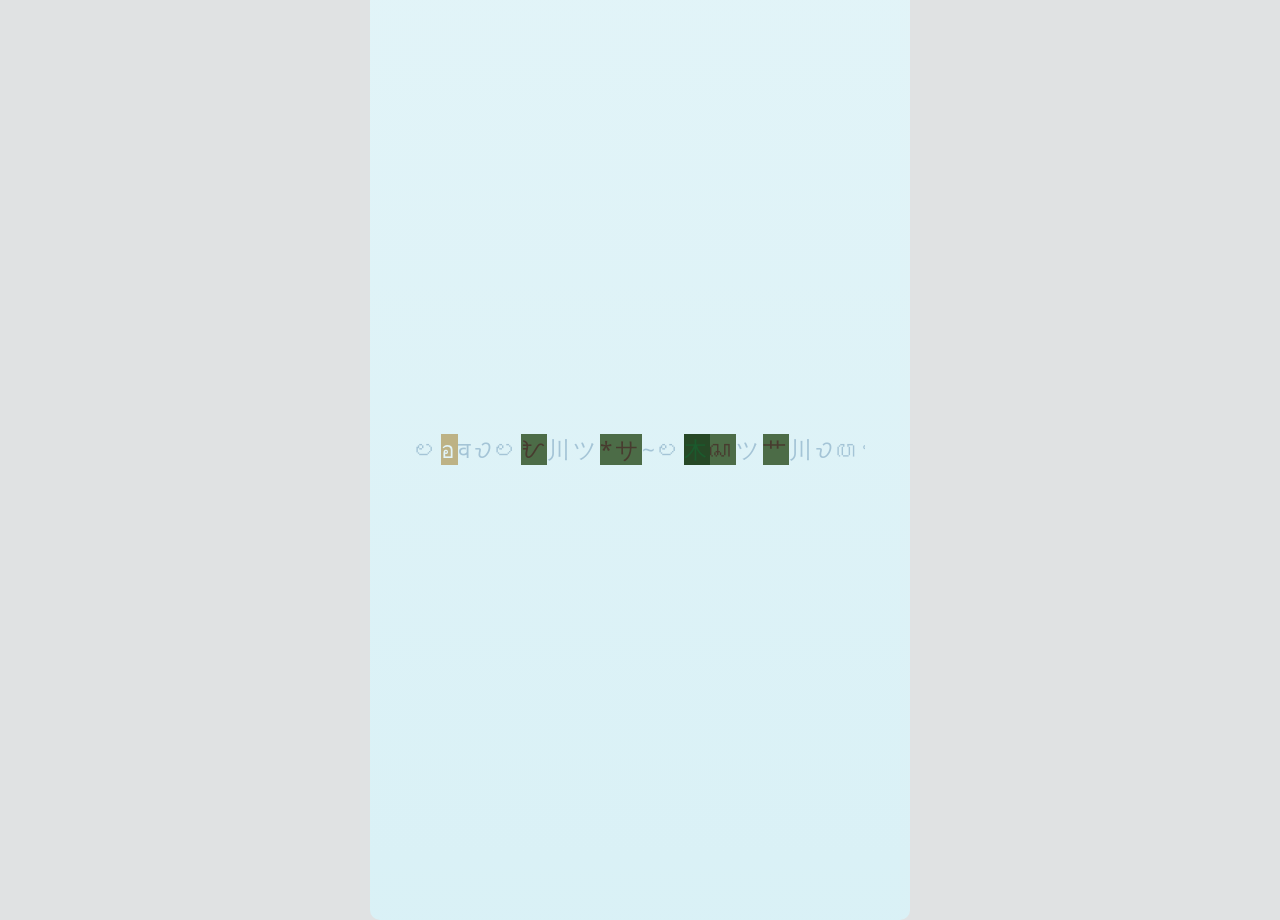
==== index.html @ 3fbcecfd "initial commit" ====
<!DOCTYPE html>
<html>
<head>

<link rel="preconnect" href="https://fonts.googleapis.com">
<link rel="preconnect" href="https://fonts.gstatic.com" crossorigin>


    <meta charset="UTF-8">
    <script src="glyphData.js"></script>
    <script src="translationModule.js"></script>
    <script src="backgroundManager.js"></script>
    <script src="lineGenerator.js"></script>
    <title>pang</title>
    <style>
@font-face {
  font-family: 'Noto Sans';
  /* Update the url to your exact filename */
  src: url('./fonts/NotoSans-VariableFont_wdth,wght.ttf') format('truetype-variations');
  
  /* Define the range of weights the font supports */
  font-weight: 100 900;
  
  /* Define the range of widths (stretch) the font supports */
  font-stretch: 62.5% 100%;
}
        @font-face {
            font-family: 'Noto Sans Tagalog';
            src: url('./fonts/NotoSansTagalog-Regular.ttf') format('truetype');
        }
        body {
            margin: 0;
            padding: 0;
            overflow: hidden;
            font-family: 'Noto Sans', 'Noto Sans Tagalog';
			
            display: flex;
            justify-content: center;
            align-items: center;
            height: 100vh;
            transition: background-color 1s ease;
        }
        #terminal {
            font-size: 2.5vmin;
            line-height: 1;
            letter-spacing: 3px;
            text-align: center;
            white-space: pre;
            padding: 20px;
            border-radius: 10px;
            width: 100%;
            height: 100%;
            display: flex;
            justify-content: center;
            align-items: center;
            transition: background-color 1s ease;
max-width: 500px;  /* Set your desired maximum width */
        white-space: nowrap; /* Prevents text from wrapping to the next line */
        overflow: hidden;    /* Hides any content that overflows the container */
        }
        #terminal-content {
            max-width: 90%;
            max-height: 90%;
            overflow: hidden;
			line-height: 0.3;
        }
		

    </style>
</head>
<body>
<div id="terminal">
        <div id="terminal-content">
            <div id="terrain-layer"></div>
            <div id="clouds-layer"></div>
        </div>
    </div>

<script>
    // --- Constants and DOM Elements ---
    const COLS = 30;
    const MAX_LINES = 30;
    const GENERATION_INTERVAL = 1000;
    const container = document.getElementById('terminal-content');

    // --- Module Initialization ---
    const lineGenerator = new LineGenerator(COLS);
    const background = new BackgroundManager();
    const translator = new TranslationEngine();

    // --- Helper function to build HTML from cell data ---
    function buildHTMLFromData(data) {
        return data.map(cell => 
            `<span class="${cell.className}">${cell.char}</span>`
        ).join('');
    }

    // --- Main Loop ---
    setInterval(() => {
        // --- 1. MUTATE EXISTING LINES ---
        for (const lineP of container.children) {
            // First, parse the existing HTML back into a data array
            let currentLineData = Array.from(lineP.children).map(span => {
                return { char: span.textContent, className: span.className };
            });

            // Keep a copy of the original length to check for changes
            const originalLength = currentLineData.length;

            // Pass the data to the translator
            const mutatedLineData = translator.translateLineData(currentLineData);

            // If a mutation happened (the line's content changed), re-render the <p>
            if (mutatedLineData.length !== originalLength) {
                 console.log(`MUTATION OCCURRED`);
                 lineP.innerHTML = buildHTMLFromData(mutatedLineData);
            }
        }

        // --- 2. GENERATE ONE NEW LINE ---
        const newLineData = lineGenerator.generateNewLine();
        const newP = document.createElement('p');
        newP.innerHTML = buildHTMLFromData(newLineData);
        container.prepend(newP);

        // --- 3. MAINTAIN SCREEN SIZE ---
        if (container.children.length > MAX_LINES) {
            container.lastElementChild.remove();
        }
    }, GENERATION_INTERVAL);


    // --- Smooth Animation Loop ---
    function animationLoop() {
        background.update();
        requestAnimationFrame(animationLoop);
    }

    // --- Start Everything ---
    animationLoop();
</script>
</body>
</html>
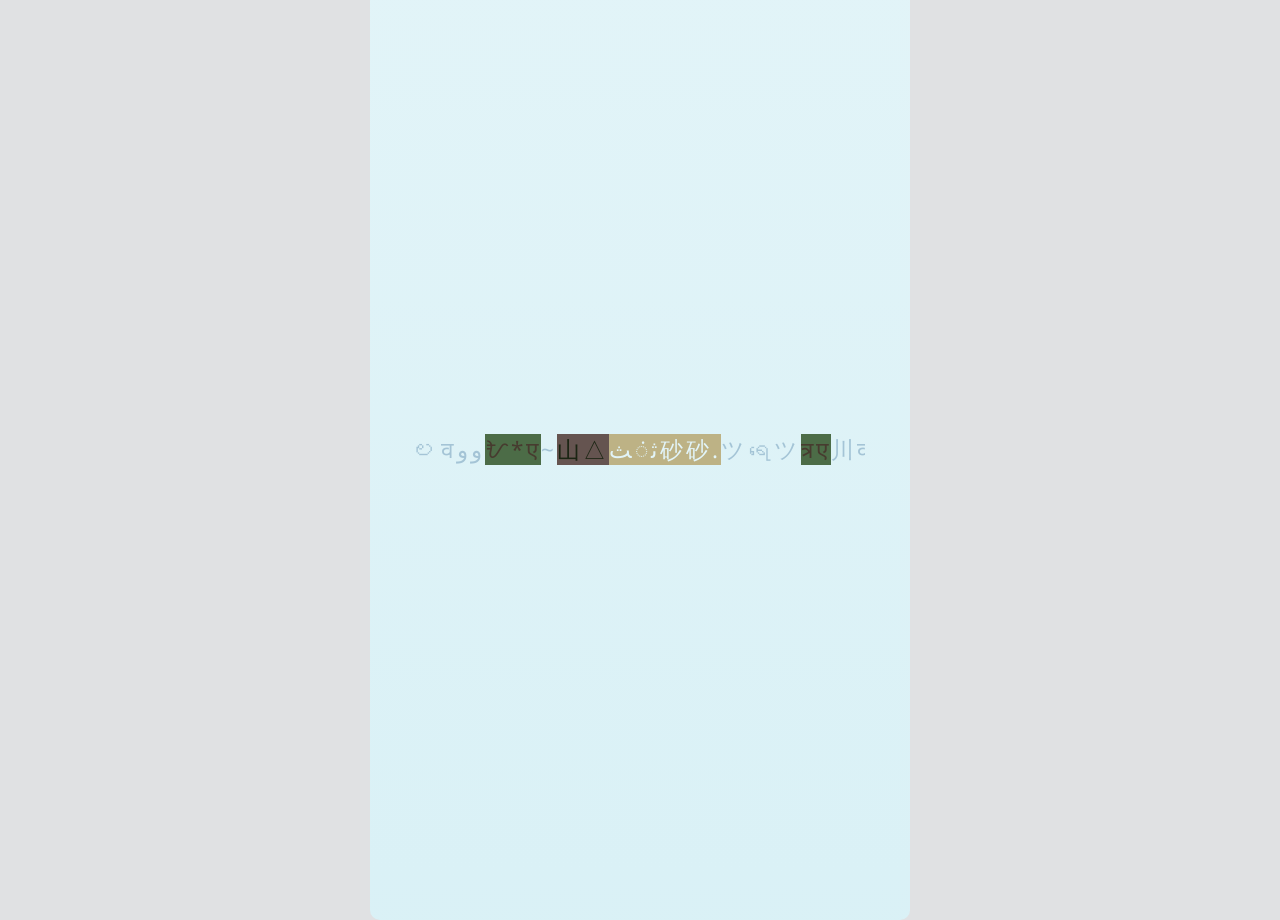
==== commit 8289acdd: "title change" ====
--- a/index.html
+++ b/index.html
@@ -11,23 +11,25 @@
     <script src="translationModule.js"></script>
     <script src="backgroundManager.js"></script>
     <script src="lineGenerator.js"></script>
-    <title>pang</title>
+    <title>Insulae Incognita</title>
     <style>
-@font-face {
-  font-family: 'Noto Sans';
-  /* Update the url to your exact filename */
-  src: url('./fonts/NotoSans-VariableFont_wdth,wght.ttf') format('truetype-variations');
-  
-  /* Define the range of weights the font supports */
-  font-weight: 100 900;
-  
-  /* Define the range of widths (stretch) the font supports */
-  font-stretch: 62.5% 100%;
-}
+		@font-face {
+		  font-family: 'Noto Sans';
+		  /* Update the url to your exact filename */
+		  src: url('./fonts/NotoSans-VariableFont_wdth,wght.ttf') format('truetype-variations');
+		  
+		  /* Define the range of weights the font supports */
+		  font-weight: 100 900;
+		  
+		  /* Define the range of widths (stretch) the font supports */
+		  font-stretch: 62.5% 100%;
+		}
+		
         @font-face {
             font-family: 'Noto Sans Tagalog';
             src: url('./fonts/NotoSansTagalog-Regular.ttf') format('truetype');
         }
+		
         body {
             margin: 0;
             padding: 0;
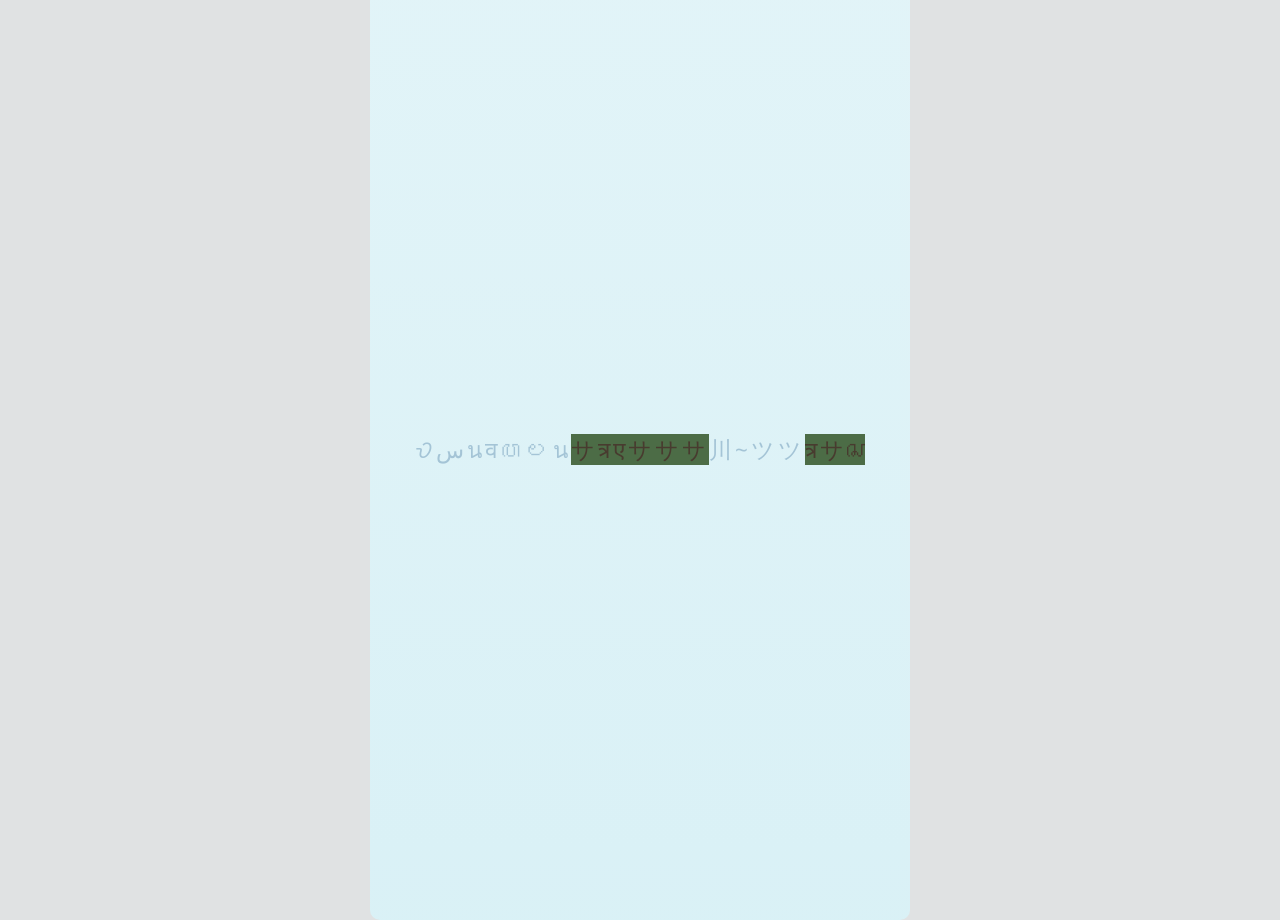
==== commit cf3d7ed2: "font f" ====
--- a/index.html
+++ b/index.html
@@ -4,6 +4,9 @@
 
 <link rel="preconnect" href="https://fonts.googleapis.com">
 <link rel="preconnect" href="https://fonts.gstatic.com" crossorigin>
+<link href="https://fonts.googleapis.com/css2?family=Noto+Sans:wght@100..900&display=swap" rel="stylesheet">
+<link href="https://fonts.googleapis.com/css2?family=Noto+Sans+Tagalog&display=swap" rel="stylesheet">
+
 
 
     <meta charset="UTF-8">
@@ -13,28 +16,33 @@
     <script src="lineGenerator.js"></script>
     <title>Insulae Incognita</title>
     <style>
-		@font-face {
-		  font-family: 'Noto Sans';
-		  /* Update the url to your exact filename */
-		  src: url('./fonts/NotoSans-VariableFont_wdth,wght.ttf') format('truetype-variations');
-		  
-		  /* Define the range of weights the font supports */
-		  font-weight: 100 900;
-		  
-		  /* Define the range of widths (stretch) the font supports */
-		  font-stretch: 62.5% 100%;
-		}
-		
-        @font-face {
-            font-family: 'Noto Sans Tagalog';
-            src: url('./fonts/NotoSansTagalog-Regular.ttf') format('truetype');
-        }
+@font-face {
+    font-family: 'Noto Sans';
+    src:
+        /* Local file first */
+        url('./fonts/NotoSans-VariableFont_wdth,wght.ttf') format('truetype-variations'),
+        /* Google Fonts fallback */
+        url('https://fonts.gstatic.com/s/notosans/v40/o-0IIpQlx3QUlC5A4PNr5TR1l1ldS4f3.woff2') format('woff2');
+    font-weight: 100 900;
+    font-stretch: 62.5% 100%;
+}
+
+@font-face {
+    font-family: 'Noto Sans Tagalog';
+    src:
+        /* Local file first */
+        url('./fonts/NotoSansTagalog-Regular.ttf') format('truetype'),
+        /* Google Fonts fallback */
+        url('https://fonts.gstatic.com/s/notosanstagalog/v20/Y4GaaLOX1SKvB-x5zEpGOIv8uPr5YxUC.woff2') format('woff2');
+    font-weight: 400;
+    font-style: normal;
+}
 		
         body {
             margin: 0;
             padding: 0;
             overflow: hidden;
-            font-family: 'Noto Sans', 'Noto Sans Tagalog';
+            font-family: 'Noto Sans', 'Noto Sans Tagalog', sans-serif;
 			
             display: flex;
             justify-content: center;
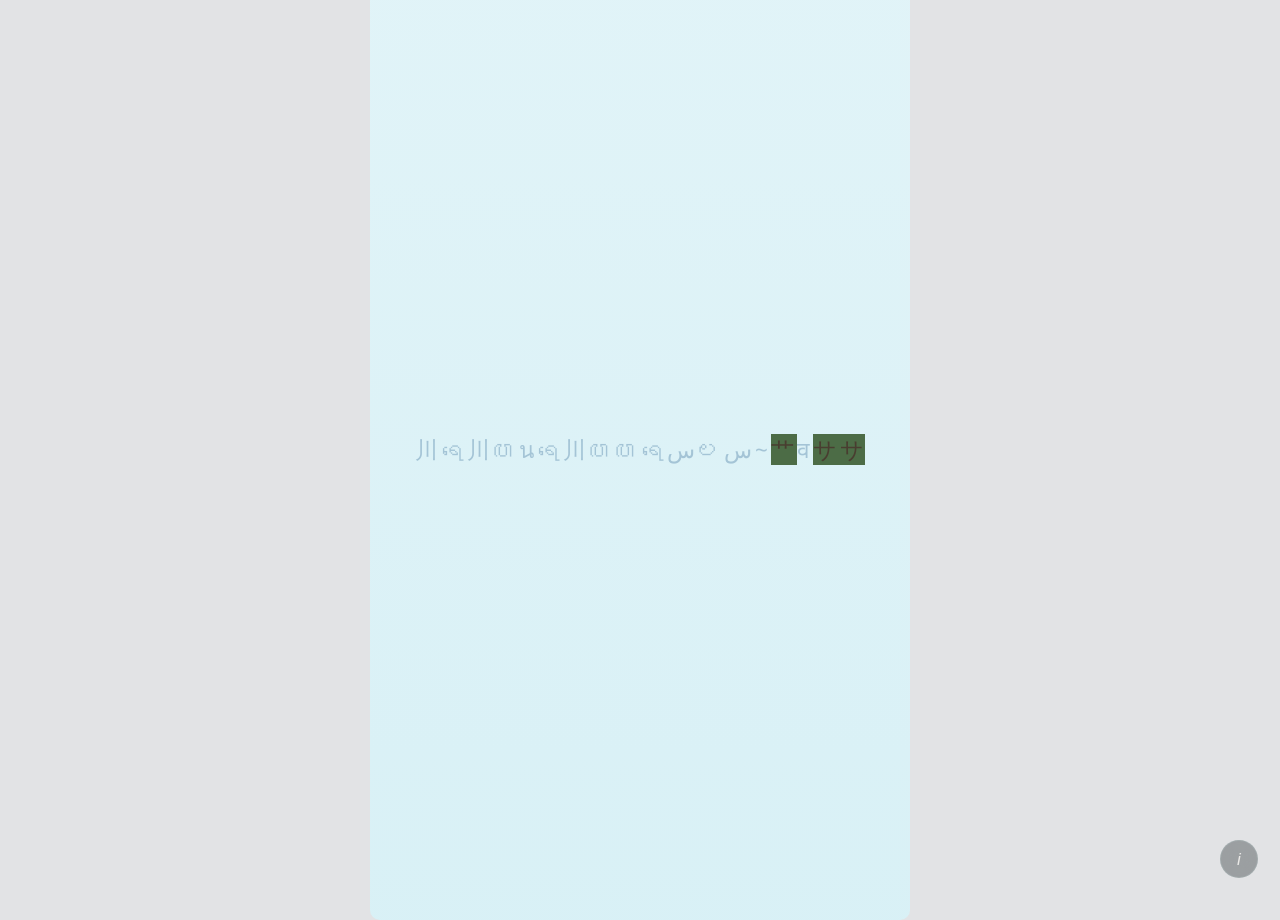
==== commit 4c553fec: "about page" ====
--- a/index.html
+++ b/index.html
@@ -1,15 +1,14 @@
 <!DOCTYPE html>
-<html>
+<html lang="en">
 <head>
+<meta charset="UTF-8">
+<meta name="viewport" content="width=device-width, initial-scale=1">
 
 <link rel="preconnect" href="https://fonts.googleapis.com">
 <link rel="preconnect" href="https://fonts.gstatic.com" crossorigin>
 <link href="https://fonts.googleapis.com/css2?family=Noto+Sans:wght@100..900&display=swap" rel="stylesheet">
 <link href="https://fonts.googleapis.com/css2?family=Noto+Sans+Tagalog&display=swap" rel="stylesheet">
 
-
-
-    <meta charset="UTF-8">
     <script src="glyphData.js"></script>
     <script src="translationModule.js"></script>
     <script src="backgroundManager.js"></script>
@@ -19,63 +18,154 @@
 @font-face {
     font-family: 'Noto Sans';
     src:
-        /* Local file first */
         url('./fonts/NotoSans-VariableFont_wdth,wght.ttf') format('truetype-variations'),
-        /* Google Fonts fallback */
         url('https://fonts.gstatic.com/s/notosans/v40/o-0IIpQlx3QUlC5A4PNr5TR1l1ldS4f3.woff2') format('woff2');
     font-weight: 100 900;
     font-stretch: 62.5% 100%;
 }
-
 @font-face {
     font-family: 'Noto Sans Tagalog';
     src:
-        /* Local file first */
         url('./fonts/NotoSansTagalog-Regular.ttf') format('truetype'),
-        /* Google Fonts fallback */
         url('https://fonts.gstatic.com/s/notosanstagalog/v20/Y4GaaLOX1SKvB-x5zEpGOIv8uPr5YxUC.woff2') format('woff2');
     font-weight: 400;
     font-style: normal;
 }
-		
-        body {
-            margin: 0;
-            padding: 0;
-            overflow: hidden;
-            font-family: 'Noto Sans', 'Noto Sans Tagalog', sans-serif;
-			
-            display: flex;
-            justify-content: center;
-            align-items: center;
-            height: 100vh;
-            transition: background-color 1s ease;
-        }
-        #terminal {
-            font-size: 2.5vmin;
-            line-height: 1;
-            letter-spacing: 3px;
-            text-align: center;
-            white-space: pre;
-            padding: 20px;
-            border-radius: 10px;
-            width: 100%;
-            height: 100%;
-            display: flex;
-            justify-content: center;
-            align-items: center;
-            transition: background-color 1s ease;
-max-width: 500px;  /* Set your desired maximum width */
-        white-space: nowrap; /* Prevents text from wrapping to the next line */
-        overflow: hidden;    /* Hides any content that overflows the container */
-        }
-        #terminal-content {
-            max-width: 90%;
-            max-height: 90%;
-            overflow: hidden;
-			line-height: 0.3;
-        }
-		
-
+
+body {
+    margin: 0;
+    padding: 0;
+    overflow: hidden;
+    font-family: 'Noto Sans', 'Noto Sans Tagalog', sans-serif;
+    display: flex;
+    justify-content: center;
+    align-items: center;
+    height: 100vh;
+    transition: background-color 1s ease;
+}
+#terminal {
+    font-size: 2.5vmin;
+    line-height: 1;
+    letter-spacing: 3px;
+    text-align: center;
+    white-space: pre;
+    padding: 20px;
+    border-radius: 10px;
+    width: 100%;
+    height: 100%;
+    display: flex;
+    justify-content: center;
+    align-items: center;
+    transition: background-color 1s ease;
+    max-width: 500px;
+    white-space: nowrap;
+    overflow: hidden;
+}
+#terminal-content {
+    max-width: 90%;
+    max-height: 90%;
+    overflow: hidden;
+    line-height: 0.3;
+}
+
+/* ============ Insulae Incognita - info overlay (#ii-) ============ */
+:root {
+    --ii-surface: hsla(192, 30%, 8%, 0.55);
+    --ii-border:  hsla(176, 30%, 72%, 0.20);
+    --ii-text:    hsl(42, 20%, 92%);
+    --ii-muted:   hsla(42, 14%, 88%, 0.62);
+    --ii-accent:  hsl(54, 58%, 64%);
+    --ii-ease:    cubic-bezier(0.22, 1, 0.36, 1);
+}
+#ii-ui {
+    position: fixed; inset: 0; z-index: 9999;
+    pointer-events: none;
+    font-family: 'Noto Sans', 'Noto Sans Tagalog', sans-serif;
+}
+#ii-ui * { box-sizing: border-box; }
+
+/* --- toggle --- */
+#ii-toggle {
+    pointer-events: auto;
+    position: absolute; right: 22px; bottom: 22px;
+    width: 38px; height: 38px;
+    display: grid; place-items: center;
+    border-radius: 50%;
+    border: 1px solid var(--ii-border);
+    background: var(--ii-surface);
+    -webkit-backdrop-filter: blur(10px) saturate(1.15);
+    backdrop-filter: blur(10px) saturate(1.15);
+    color: var(--ii-text);
+    cursor: pointer;
+    opacity: 0.6;
+    transition: opacity .45s var(--ii-ease), border-color .45s var(--ii-ease),
+                transform .45s var(--ii-ease);
+}
+#ii-toggle:hover, #ii-toggle:focus-visible {
+    opacity: 1; border-color: var(--ii-accent); outline: none;
+    transform: translateY(-1px);
+}
+#ii-toggle .ii-i { font-style: italic; font-size: 17px; line-height: 1; }
+#ii-ui.ii-idle #ii-toggle { opacity: 0; }   /* fades when the cursor is idle */
+
+/* --- panel --- */
+#ii-panel {
+    pointer-events: auto;
+    position: absolute; right: 22px; bottom: 72px;
+    width: min(340px, calc(100vw - 44px));
+    padding: 22px 22px 20px;
+    border-radius: 14px;
+    border: 1px solid var(--ii-border);
+    background: var(--ii-surface);
+    -webkit-backdrop-filter: blur(16px) saturate(1.2);
+    backdrop-filter: blur(16px) saturate(1.2);
+    box-shadow: 0 18px 50px -18px hsla(192, 40%, 4%, 0.7);
+    color: var(--ii-text);
+    opacity: 0; transform: translateY(10px);
+    pointer-events: none;
+    transition: opacity .5s var(--ii-ease), transform .5s var(--ii-ease);
+}
+#ii-ui.ii-open #ii-panel {
+    opacity: 1; transform: translateY(0); pointer-events: auto;
+}
+#ii-close {
+    position: absolute; top: 12px; right: 14px;
+    background: none; border: none; color: var(--ii-muted);
+    font-size: 20px; line-height: 1; cursor: pointer; padding: 4px;
+    transition: color .3s var(--ii-ease);
+}
+#ii-close:hover, #ii-close:focus-visible { color: var(--ii-accent); outline: none; }
+#ii-panel .ii-eyebrow {
+    margin: 0 0 10px; font-size: 10px; letter-spacing: .22em;
+    text-transform: uppercase; color: var(--ii-accent);
+}
+#ii-panel .ii-title {
+    margin: 0; font-size: 22px; font-weight: 600; line-height: 1.15;
+}
+#ii-panel .ii-artist {
+    margin: 4px 0 0; font-size: 13px; font-style: italic; color: var(--ii-muted);
+}
+#ii-panel .ii-desc {
+    margin: 16px 0 0; font-size: 13px; line-height: 1.6; opacity: .92;
+}
+#ii-panel .ii-gloss {
+    margin: 14px 0 0; font-size: 14px; letter-spacing: .04em; color: var(--ii-muted);
+}
+#ii-panel .ii-gloss b { color: var(--ii-accent); font-weight: 500; padding: 0 2px; }
+#ii-panel .ii-rule { height: 1px; background: var(--ii-border); border: 0; margin: 18px 0 14px; }
+#ii-panel .ii-links { display: flex; gap: 18px; }
+#ii-panel .ii-links a {
+    font-size: 12px; letter-spacing: .04em; color: var(--ii-text);
+    text-decoration: none; padding-bottom: 2px;
+    border-bottom: 1px solid var(--ii-border);
+    transition: color .3s var(--ii-ease), border-color .3s var(--ii-ease);
+}
+#ii-panel .ii-links a:hover, #ii-panel .ii-links a:focus-visible {
+    color: var(--ii-accent); border-color: var(--ii-accent); outline: none;
+}
+@media (prefers-reduced-motion: reduce) {
+    #ii-toggle, #ii-panel, #ii-close, #ii-panel .ii-links a { transition: none; }
+}
     </style>
 </head>
 <body>
@@ -86,6 +176,32 @@
         </div>
     </div>
 
+<!-- ============ Insulae Incognita - info overlay ============ -->
+<div id="ii-ui">
+    <aside id="ii-panel" role="dialog" aria-modal="false" aria-labelledby="ii-title-h" hidden>
+        <button id="ii-close" type="button" aria-label="Close">&times;</button>
+        <p class="ii-eyebrow">generative visual poem</p>
+        <h1 class="ii-title" id="ii-title-h">Insulae Incognita</h1>
+        <p class="ii-artist">xyh tamura</p>
+        <p class="ii-desc">An archipelago written line by line from scripts once carried
+        across the precolonial waters around Manila &mdash; Baybayin, Hanzi, Jawi, Kana,
+        Devanagari, and their Unicode descendants. Language is the land and sea: a terrain
+        that mutates as words translate into one another, never the same twice. A
+        counter-map to <i>terra nullius</i> &mdash; islands that refuse to be fully known.</p>
+        <p class="ii-gloss">&#x6728; <b>&rarr;</b> &#x1709;&#x1713;&#x1708;&#x1713;
+        &nbsp;&middot;&nbsp; &#x6797; <b>&rarr;</b> &#x1704;&#x1713;&#x170A;&#x1706;&#x1714;</p>
+        <hr class="ii-rule">
+        <nav class="ii-links">
+            <a href="about/">About / exegesis</a>
+            <a href="https://xyhtamura.github.io/insulaeincognita/" target="_blank" rel="noopener">Live &#8599;</a>
+        </nav>
+    </aside>
+    <button id="ii-toggle" type="button" aria-label="About this work"
+            aria-expanded="false" aria-controls="ii-panel">
+        <span class="ii-i" aria-hidden="true">i</span>
+    </button>
+</div>
+
 <script>
     // --- Constants and DOM Elements ---
     const COLS = 30;
@@ -100,7 +216,7 @@
 
     // --- Helper function to build HTML from cell data ---
     function buildHTMLFromData(data) {
-        return data.map(cell => 
+        return data.map(cell =>
             `<span class="${cell.className}">${cell.char}</span>`
         ).join('');
     }
@@ -109,36 +225,25 @@
     setInterval(() => {
         // --- 1. MUTATE EXISTING LINES ---
         for (const lineP of container.children) {
-            // First, parse the existing HTML back into a data array
             let currentLineData = Array.from(lineP.children).map(span => {
                 return { char: span.textContent, className: span.className };
             });
-
-            // Keep a copy of the original length to check for changes
             const originalLength = currentLineData.length;
-
-            // Pass the data to the translator
             const mutatedLineData = translator.translateLineData(currentLineData);
-
-            // If a mutation happened (the line's content changed), re-render the <p>
             if (mutatedLineData.length !== originalLength) {
-                 console.log(`MUTATION OCCURRED`);
-                 lineP.innerHTML = buildHTMLFromData(mutatedLineData);
+                lineP.innerHTML = buildHTMLFromData(mutatedLineData);
             }
         }
-
         // --- 2. GENERATE ONE NEW LINE ---
         const newLineData = lineGenerator.generateNewLine();
         const newP = document.createElement('p');
         newP.innerHTML = buildHTMLFromData(newLineData);
         container.prepend(newP);
-
         // --- 3. MAINTAIN SCREEN SIZE ---
         if (container.children.length > MAX_LINES) {
             container.lastElementChild.remove();
         }
     }, GENERATION_INTERVAL);
-
 
     // --- Smooth Animation Loop ---
     function animationLoop() {
@@ -148,6 +253,55 @@
 
     // --- Start Everything ---
     animationLoop();
+
+    /* ============ Insulae Incognita - info overlay ============ */
+    (function () {
+        const SHOW_UI      = true;   // set false for the clean installation build
+        const IDLE_FADE_MS = 4000;   // toggle fades after this idle time (0 = never)
+        if (!SHOW_UI) return;
+
+        const ui     = document.getElementById('ii-ui');
+        const toggle = document.getElementById('ii-toggle');
+        const panel  = document.getElementById('ii-panel');
+        const closeB = document.getElementById('ii-close');
+
+        panel.hidden = false;                       // CSS opacity now controls visibility
+        panel.setAttribute('aria-hidden', 'true');
+
+        const isOpen = () => ui.classList.contains('ii-open');
+
+        function open() {
+            ui.classList.add('ii-open');
+            ui.classList.remove('ii-idle');
+            toggle.setAttribute('aria-expanded', 'true');
+            panel.setAttribute('aria-hidden', 'false');
+            clearTimeout(idleTimer);
+            closeB.focus();
+        }
+        function close() {
+            ui.classList.remove('ii-open');
+            toggle.setAttribute('aria-expanded', 'false');
+            panel.setAttribute('aria-hidden', 'true');
+            if (panel.contains(document.activeElement)) toggle.focus();
+            scheduleIdle();
+        }
+
+        toggle.addEventListener('click', e => { e.stopPropagation(); isOpen() ? close() : open(); });
+        closeB.addEventListener('click', close);
+        document.addEventListener('keydown', e => { if (e.key === 'Escape' && isOpen()) close(); });
+        document.addEventListener('click', e => { if (isOpen() && !panel.contains(e.target)) close(); });
+
+        let idleTimer;
+        function scheduleIdle() {
+            if (!IDLE_FADE_MS) return;
+            clearTimeout(idleTimer);
+            idleTimer = setTimeout(() => { if (!isOpen()) ui.classList.add('ii-idle'); }, IDLE_FADE_MS);
+        }
+        ['mousemove', 'pointerdown', 'touchstart', 'keydown'].forEach(ev =>
+            window.addEventListener(ev, () => { ui.classList.remove('ii-idle'); scheduleIdle(); }, { passive: true })
+        );
+        scheduleIdle();
+    })();
 </script>
 </body>
-</html>+</html>
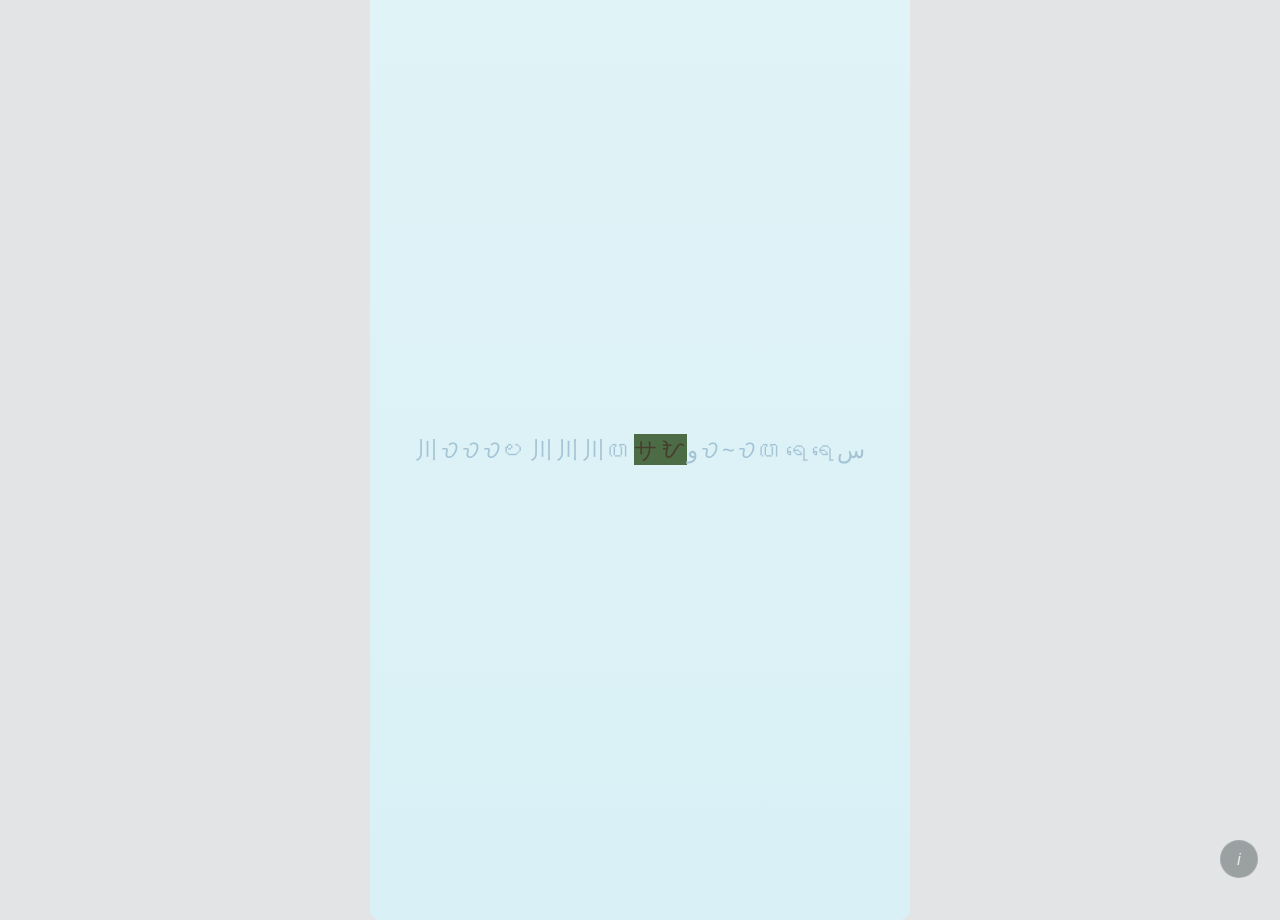
==== commit 3f365783: "art manual update" ====
--- a/index.html
+++ b/index.html
@@ -192,7 +192,7 @@
         &nbsp;&middot;&nbsp; &#x6797; <b>&rarr;</b> &#x1704;&#x1713;&#x170A;&#x1706;&#x1714;</p>
         <hr class="ii-rule">
         <nav class="ii-links">
-            <a href="about/">About / exegesis</a>
+            <a href="about/">Documentation</a>
             <a href="https://xyhtamura.github.io/insulaeincognita/" target="_blank" rel="noopener">Live &#8599;</a>
         </nav>
     </aside>
